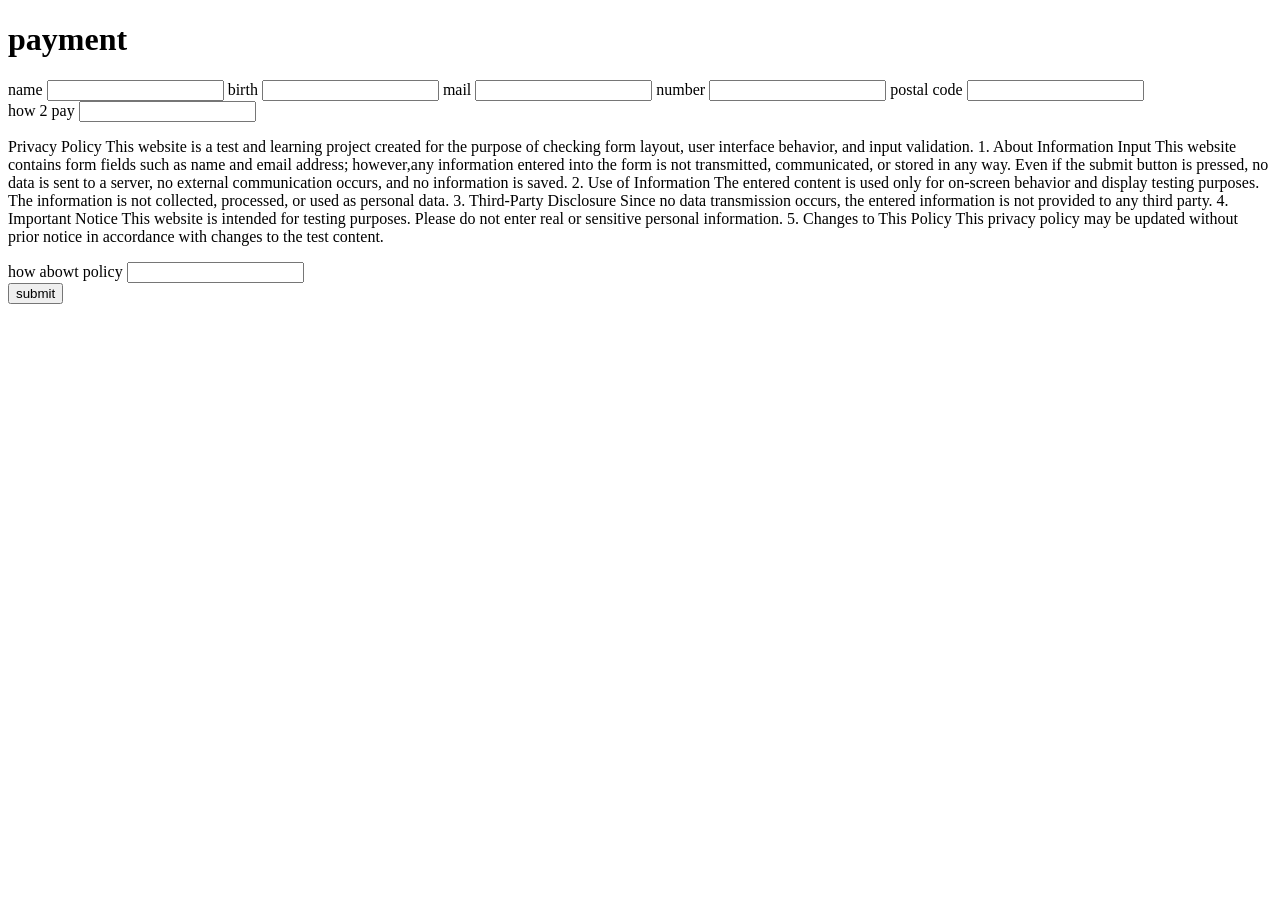
==== s-prototype/index.html @ 00bd9fc9 "Add files via upload" ====
<!DOCTYPE html>
<html lang="ja">
    <head>
        <meta charset="UTF-8">
        <title>payment@saiaku</title>
    </head>
    <body>
        <div id="title">
            <h1>payment</h1>
        </div>
        <div id="user-information">
            <label>
                name
                <input type="text" id="name">
            </label>
            <label>
                birth
                <input type="text" id="birth">
            </label>
            <label>
                mail
                <input type="text" id="mail">
            </label>
            <label>
                number
                <input type="text" id="number">
            </label>
            <label>
                postal code
                <input type="text" id="code">
            </label>
        </div>
        <div id="pay-information">
            <label>how 2 pay
                <input type="text" id="payment">
            </label>
        </div>
        <div id="agreement">


            <p>Privacy Policy
This website is a test and learning project created for the purpose of checking form layout, user interface behavior, and input validation.

1. About Information Input
This website contains form fields such as name and email address; however,any information entered into the form is not transmitted, communicated, or stored in any way.
Even if the submit button is pressed, no data is sent to a server, no external communication occurs, and no information is saved.

2. Use of Information
The entered content is used only for on-screen behavior and display testing purposes. The information is not collected, processed, or used as personal data.

3. Third-Party Disclosure
Since no data transmission occurs, the entered information is not provided to any third party.

4. Important Notice
This website is intended for testing purposes. Please do not enter real or sensitive personal information.

5. Changes to This Policy
This privacy policy may be updated without prior notice in accordance with changes to the test content.</p>


            <label>how abowt policy
                <input type="text" id="agree">
            </label>
        </div>
        <style>
            input:focus{
                outline-color: #6869fa;
            }
            #error {
                color: red;
            }
            button{
                transition: 0.1s;
                box-shadow: 0px 0px 0px yellow;
            }
            button.ready{
                box-shadow: 0px 0px 10px yellow;
            }
        </style>
        <div id="submit">
            <label>
                <button id="submit-button">submit</button>
            </label>
            <p id="error"></p>
        </div>
        <script src="script.js"></script>
    </body>
</html>
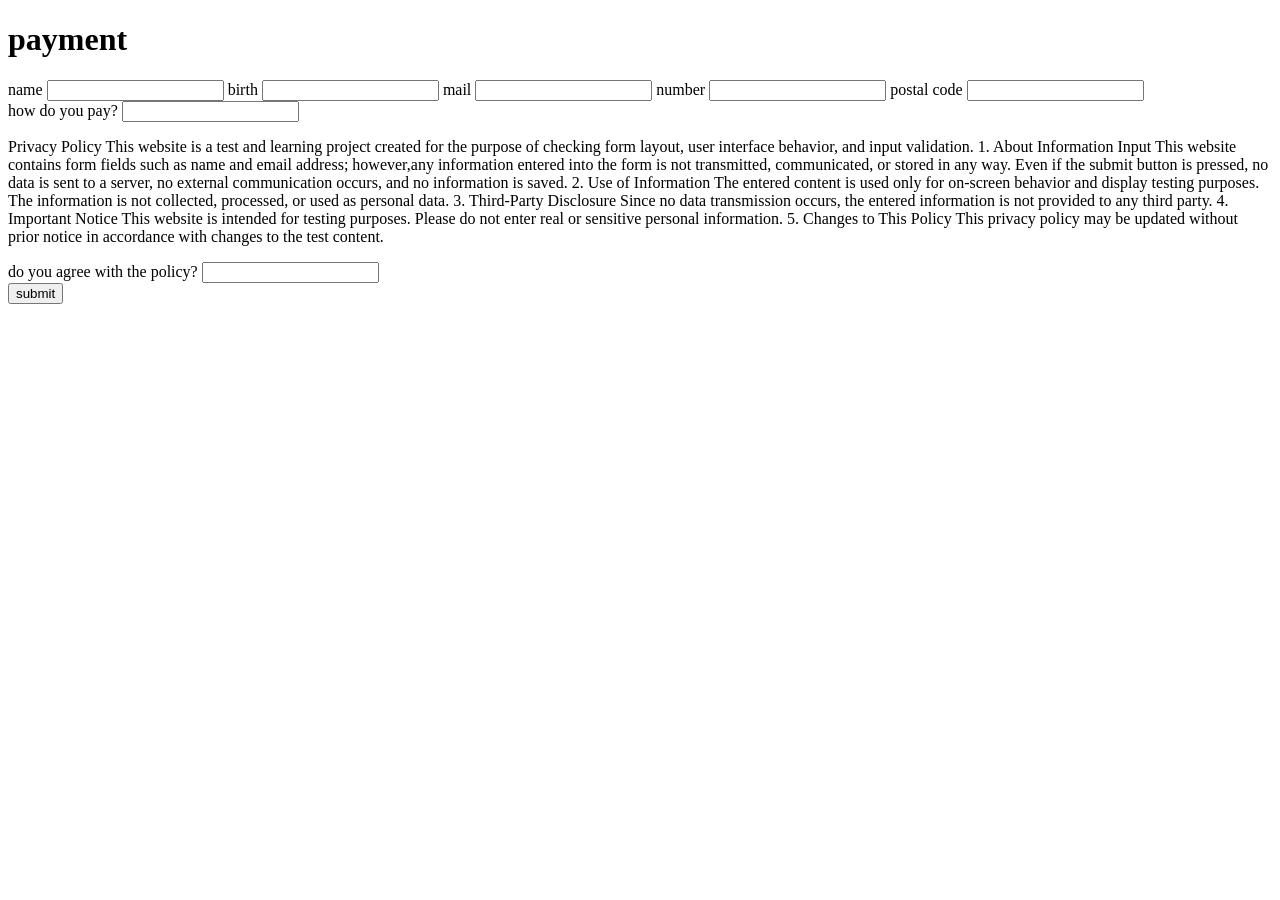
==== commit 4a489dd6: "Update index.html" ====
--- a/s-prototype/index.html
+++ b/s-prototype/index.html
@@ -31,7 +31,7 @@
             </label>
         </div>
         <div id="pay-information">
-            <label>how 2 pay
+            <label>how do you pay?
                 <input type="text" id="payment">
             </label>
         </div>
@@ -58,7 +58,7 @@
 This privacy policy may be updated without prior notice in accordance with changes to the test content.</p>
 
 
-            <label>how abowt policy
+            <label>do you agree with the policy?
                 <input type="text" id="agree">
             </label>
         </div>
@@ -85,4 +85,4 @@
         </div>
         <script src="script.js"></script>
     </body>
-</html>+</html>
